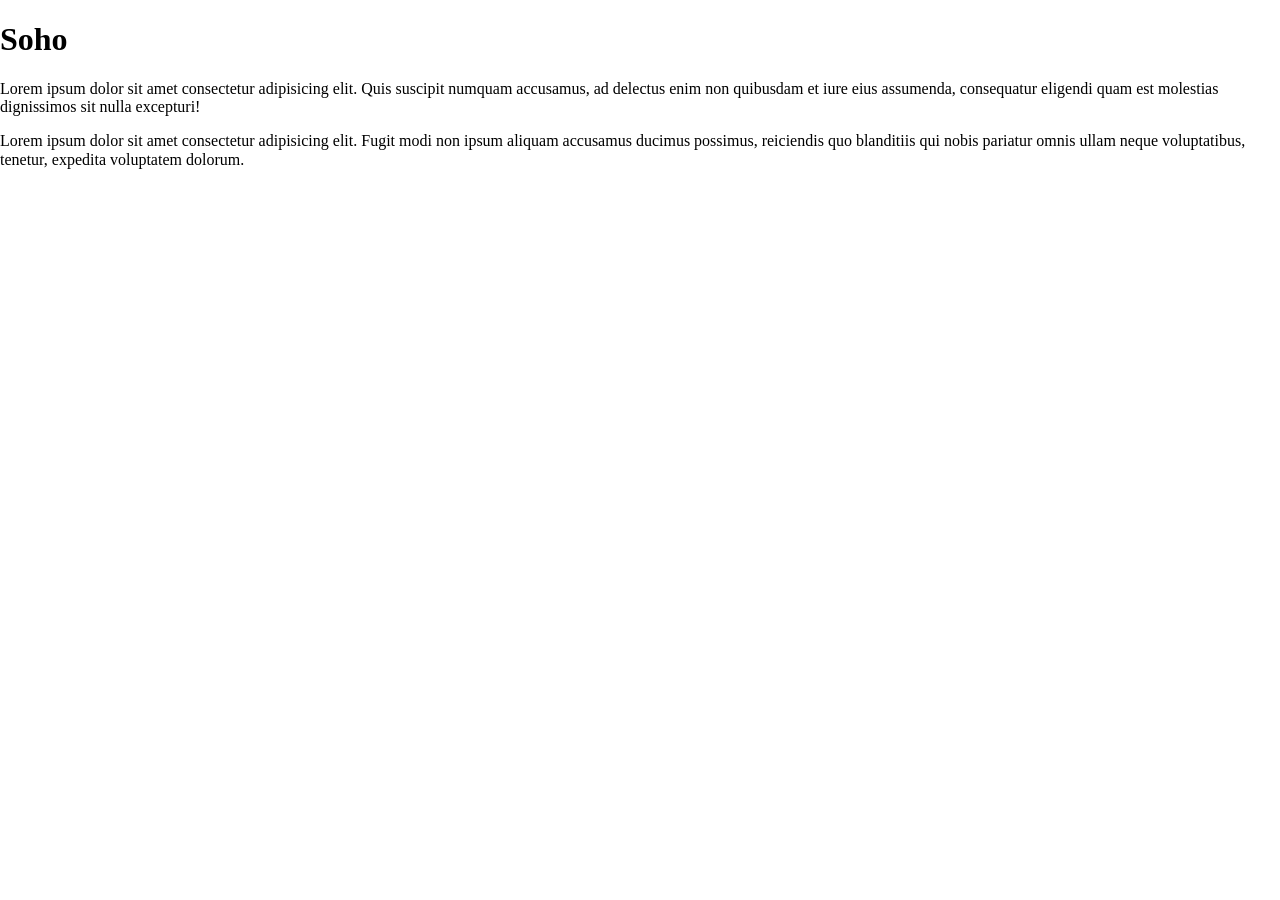
==== home.html @ 6ae9e1d0 "adding files for heroku deployment" ====
<!DOCTYPE html>
<html lang="en">
	<head>
		<meta charset="UTF-8" />
		<meta name="viewport" content="width=device-width, initial-scale=1.0" />
		<title>Soho</title>
		<link rel="stylesheet" href="styles.css" />
	</head>
	<body>
		<header>
			<h1>Soho</h1>
			<nav></nav>
		</header>

		<main>
			<p>Lorem ipsum dolor sit amet consectetur adipisicing elit. Quis suscipit numquam accusamus, ad delectus enim non quibusdam et iure eius assumenda, consequatur eligendi quam est molestias dignissimos sit nulla excepturi!</p>
		</main>

		<footer>
			<p>Lorem ipsum dolor sit amet consectetur adipisicing elit. Fugit modi non ipsum aliquam accusamus ducimus possimus, reiciendis quo blanditiis qui nobis pariatur omnis ullam neque voluptatibus, tenetur, expedita voluptatem dolorum.</p>
		</footer>
		<script src="scripts/scripts.js"></script>
	</body>
</html>
---- styles.css ----
html{line-height:1.15;-webkit-text-size-adjust:100%}body{margin:0}main{display:block}h1{font-size:2em;margin:.67em 0}hr{box-sizing:content-box;height:0;overflow:visible}pre{font-family:monospace,monospace;font-size:1em}a{background-color:transparent}abbr[title]{border-bottom:none;text-decoration:underline;text-decoration:underline dotted}b,strong{font-weight:bolder}code,kbd,samp{font-family:monospace,monospace;font-size:1em}small{font-size:80%}sub,sup{font-size:75%;line-height:0;position:relative;vertical-align:baseline}sub{bottom:-0.25em}sup{top:-0.5em}img{border-style:none}button,input,optgroup,select,textarea{font-family:inherit;font-size:100%;line-height:1.15;margin:0}button,input{overflow:visible}button,select{text-transform:none}button,[type=button],[type=reset],[type=submit]{-webkit-appearance:button}button::-moz-focus-inner,[type=button]::-moz-focus-inner,[type=reset]::-moz-focus-inner,[type=submit]::-moz-focus-inner{border-style:none;padding:0}button:-moz-focusring,[type=button]:-moz-focusring,[type=reset]:-moz-focusring,[type=submit]:-moz-focusring{outline:1px dotted ButtonText}fieldset{padding:.35em .75em .625em}legend{box-sizing:border-box;color:inherit;display:table;max-width:100%;padding:0;white-space:normal}progress{vertical-align:baseline}textarea{overflow:auto}[type=checkbox],[type=radio]{box-sizing:border-box;padding:0}[type=number]::-webkit-inner-spin-button,[type=number]::-webkit-outer-spin-button{height:auto}[type=search]{-webkit-appearance:textfield;outline-offset:-2px}[type=search]::-webkit-search-decoration{-webkit-appearance:none}::-webkit-file-upload-button{-webkit-appearance:button;font:inherit}details{display:block}summary{display:list-item}template{display:none}[hidden]{display:none}/*# sourceMappingURL=styles.css.map */
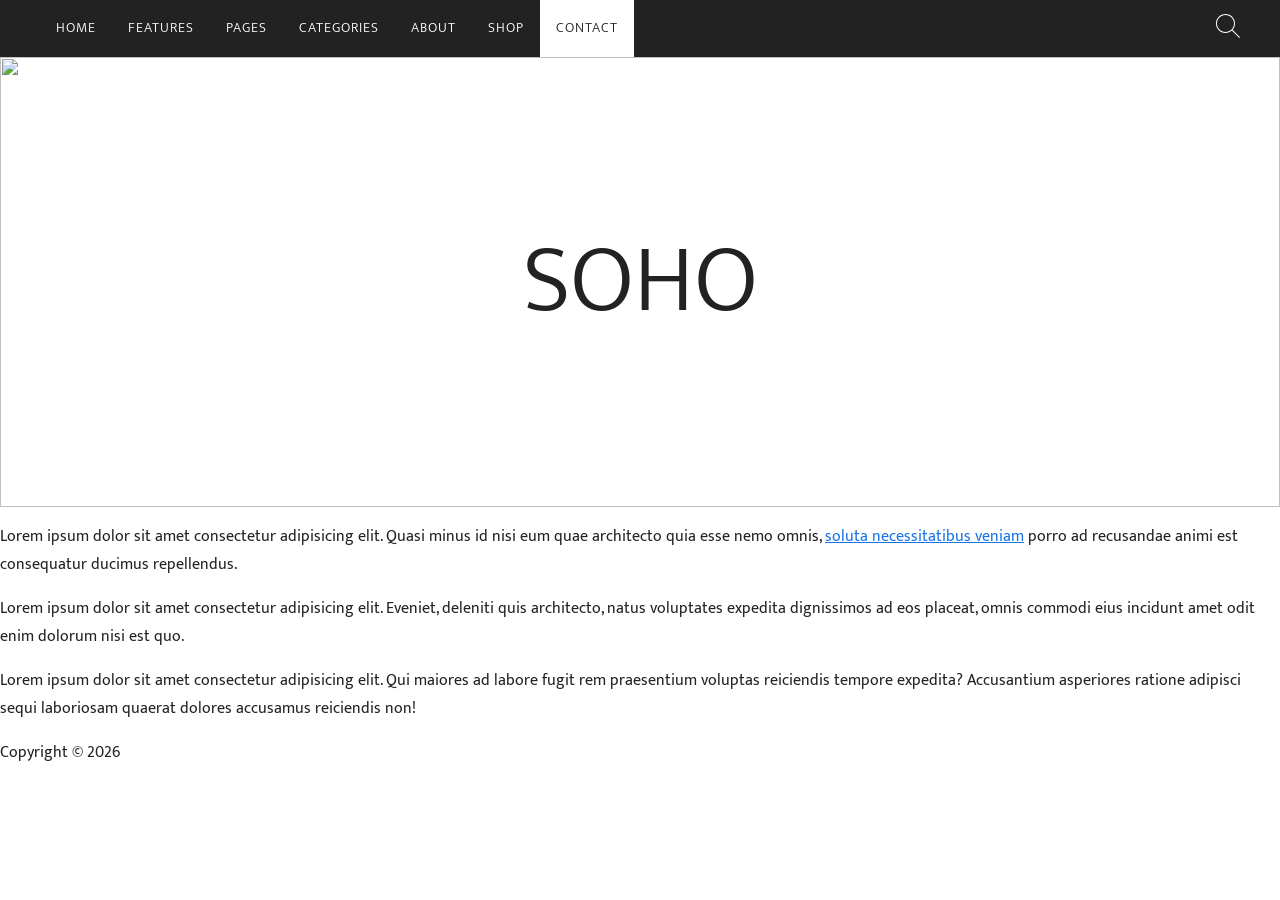
==== commit 0d3f32aa: "header, search, hero" ====
--- a/home.html
+++ b/home.html
@@ -4,20 +4,64 @@
 		<meta charset="UTF-8" />
 		<meta name="viewport" content="width=device-width, initial-scale=1.0" />
 		<title>Soho</title>
+		<link rel="preconnect" href="https://fonts.gstatic.com" />
+		<link href="https://fonts.googleapis.com/css2?family=Mukta:wght@300;400;500&display=swap" rel="stylesheet" />
 		<link rel="stylesheet" href="styles.css" />
 	</head>
 	<body>
-		<header>
-			<h1>Soho</h1>
-			<nav></nav>
+		<header class="header">
+			<div class="wrap">
+				<button class="open_close" aria-label="Open and Close the Navigation">
+					<span class="line"></span>
+					<span class="line"></span>
+					<span class="line"></span>
+				</button>
+				<nav class="main_nav">
+					<ul class="main">
+						<li><a href="#">Home</a></li>
+						<li><a href="#">Features</a></li>
+						<li><a href="#">Pages</a></li>
+						<li><a href="#">Categories</a></li>
+						<li><a href="#">About</a></li>
+						<li><a href="#">Shop</a></li>
+						<li><a class="current" href="#">Contact</a></li>
+					</ul>
+				</nav>
+				<button class="search_icon" aria-label="Search the Site">
+					<svg width="24" height="24" xmlns="http://www.w3.org/2000/svg" fill-rule="evenodd" clip-rule="evenodd"><path d="M15.853 16.56c-1.683 1.517-3.911 2.44-6.353 2.44-5.243 0-9.5-4.257-9.5-9.5s4.257-9.5 9.5-9.5 9.5 4.257 9.5 9.5c0 2.442-.923 4.67-2.44 6.353l7.44 7.44-.707.707-7.44-7.44zm-6.353-15.56c4.691 0 8.5 3.809 8.5 8.5s-3.809 8.5-8.5 8.5-8.5-3.809-8.5-8.5 3.809-8.5 8.5-8.5z" /></svg>
+				</button>
+				<form class="search_bar">
+					<label for="search" class="screen-reader-text">Type Your Search</label>
+					<input id="search" type="search" placeholder="Search the site" />
+					<label for="submit" class="screen-reader-text">Submit</label>
+					<input id="submit" type="submit" value="Search" />
+				</form>
+			</div>
 		</header>
 
-		<main>
-			<p>Lorem ipsum dolor sit amet consectetur adipisicing elit. Quis suscipit numquam accusamus, ad delectus enim non quibusdam et iure eius assumenda, consequatur eligendi quam est molestias dignissimos sit nulla excepturi!</p>
+		<main class="main">
+			<section class="banner">
+				<div class="h1_wrap">
+					<h1 class="block_header">Soho</h1>
+				</div>
+
+				<!-- Intentionally leaving banner image alt as null value; screen readers will skip. -->
+				<figure class="bg_image"><img src="https://picsum.photos/1920/1080" alt="" /></figure>
+			</section>
+
+			<section class="block_body">
+				<p>Lorem ipsum dolor sit amet consectetur adipisicing elit. Quasi minus id nisi eum quae architecto quia esse nemo omnis, <a href="#">soluta necessitatibus veniam</a> porro ad recusandae animi est consequatur ducimus repellendus.</p>
+
+				<form>Lorem ipsum dolor sit amet consectetur adipisicing elit. Eveniet, deleniti quis architecto, natus voluptates expedita dignissimos ad eos placeat, omnis commodi eius incidunt amet odit enim dolorum nisi est quo.</form>
+			</section>
+
+			<aside class="sidebar">
+				<p>Lorem ipsum dolor sit amet consectetur adipisicing elit. Qui maiores ad labore fugit rem praesentium voluptas reiciendis tempore expedita? Accusantium asperiores ratione adipisci sequi laboriosam quaerat dolores accusamus reiciendis non!</p>
+			</aside>
 		</main>
 
 		<footer>
-			<p>Lorem ipsum dolor sit amet consectetur adipisicing elit. Fugit modi non ipsum aliquam accusamus ducimus possimus, reiciendis quo blanditiis qui nobis pariatur omnis ullam neque voluptatibus, tenetur, expedita voluptatem dolorum.</p>
+			<p>Copyright &copy; <span id="copy"></span></p>
 		</footer>
 		<script src="scripts/scripts.js"></script>
 	</body>
--- a/styles.css
+++ b/styles.css
@@ -1 +1 @@
-html{line-height:1.15;-webkit-text-size-adjust:100%}body{margin:0}main{display:block}h1{font-size:2em;margin:.67em 0}hr{box-sizing:content-box;height:0;overflow:visible}pre{font-family:monospace,monospace;font-size:1em}a{background-color:transparent}abbr[title]{border-bottom:none;text-decoration:underline;text-decoration:underline dotted}b,strong{font-weight:bolder}code,kbd,samp{font-family:monospace,monospace;font-size:1em}small{font-size:80%}sub,sup{font-size:75%;line-height:0;position:relative;vertical-align:baseline}sub{bottom:-0.25em}sup{top:-0.5em}img{border-style:none}button,input,optgroup,select,textarea{font-family:inherit;font-size:100%;line-height:1.15;margin:0}button,input{overflow:visible}button,select{text-transform:none}button,[type=button],[type=reset],[type=submit]{-webkit-appearance:button}button::-moz-focus-inner,[type=button]::-moz-focus-inner,[type=reset]::-moz-focus-inner,[type=submit]::-moz-focus-inner{border-style:none;padding:0}button:-moz-focusring,[type=button]:-moz-focusring,[type=reset]:-moz-focusring,[type=submit]:-moz-focusring{outline:1px dotted ButtonText}fieldset{padding:.35em .75em .625em}legend{box-sizing:border-box;color:inherit;display:table;max-width:100%;padding:0;white-space:normal}progress{vertical-align:baseline}textarea{overflow:auto}[type=checkbox],[type=radio]{box-sizing:border-box;padding:0}[type=number]::-webkit-inner-spin-button,[type=number]::-webkit-outer-spin-button{height:auto}[type=search]{-webkit-appearance:textfield;outline-offset:-2px}[type=search]::-webkit-search-decoration{-webkit-appearance:none}::-webkit-file-upload-button{-webkit-appearance:button;font:inherit}details{display:block}summary{display:list-item}template{display:none}[hidden]{display:none}/*# sourceMappingURL=styles.css.map */
+html{line-height:1.15;-webkit-text-size-adjust:100%}body{margin:0}main{display:block}h1{font-size:2em;margin:.67em 0}hr{box-sizing:content-box;height:0;overflow:visible}pre{font-family:monospace,monospace;font-size:1em}a{background-color:transparent}abbr[title]{border-bottom:none;text-decoration:underline;text-decoration:underline dotted}b,strong{font-weight:bolder}code,kbd,samp{font-family:monospace,monospace;font-size:1em}small{font-size:80%}sub,sup{font-size:75%;line-height:0;position:relative;vertical-align:baseline}sub{bottom:-0.25em}sup{top:-0.5em}img{border-style:none}button,input,optgroup,select,textarea{font-family:inherit;font-size:100%;line-height:1.15;margin:0}button,input{overflow:visible}button,select{text-transform:none}button,[type=button],[type=reset],[type=submit]{-webkit-appearance:button}button::-moz-focus-inner,[type=button]::-moz-focus-inner,[type=reset]::-moz-focus-inner,[type=submit]::-moz-focus-inner{border-style:none;padding:0}button:-moz-focusring,[type=button]:-moz-focusring,[type=reset]:-moz-focusring,[type=submit]:-moz-focusring{outline:1px dotted ButtonText}fieldset{padding:.35em .75em .625em}legend{box-sizing:border-box;color:inherit;display:table;max-width:100%;padding:0;white-space:normal}progress{vertical-align:baseline}textarea{overflow:auto}[type=checkbox],[type=radio]{box-sizing:border-box;padding:0}[type=number]::-webkit-inner-spin-button,[type=number]::-webkit-outer-spin-button{height:auto}[type=search]{-webkit-appearance:textfield;outline-offset:-2px}[type=search]::-webkit-search-decoration{-webkit-appearance:none}::-webkit-file-upload-button{-webkit-appearance:button;font:inherit}details{display:block}summary{display:list-item}template{display:none}[hidden]{display:none}.header{background-color:#222;color:#fff}.header .wrap{position:relative;display:flex;justify-content:space-between;align-items:center;max-width:1200px;margin:0 auto}.open_close{display:none}.main_nav .main{display:flex;justify-content:space-evenly;align-items:center;flex-flow:row nowrap;list-style-type:none;margin:0;padding:0}.main_nav a{display:block;color:#fff;text-decoration:none;text-transform:uppercase;padding:1rem;font-size:.9rem;font-weight:300;letter-spacing:1px;background-color:transparent;transition:all 300ms ease}.main_nav a:hover,.main_nav a:active,.main_nav a.current{background-color:#fff;color:#222}html{box-sizing:border-box}*,*:before,*:after{box-sizing:inherit}body{margin:0;padding:0;font-family:"Mukta",sans-serif;font-size:100%;font-weight:400;line-height:1.75;color:#222;background-color:#fff}img{max-width:100%;height:auto}.screen-reader-text{position:absolute;width:1px;height:1px;margin:-1px;clip:rect(0 0 0 0)}a{color:#1a73e8}a:hover,a:active{color:#1a73e8}.banner{position:relative;width:100%;height:450px}.banner .h1_wrap{position:relative;top:50%;left:50%;display:inline-block;background-color:rgba(255,255,255,.85);padding:1rem 2rem;width:auto;transform:translate(-50%, -50%)}.banner .block_header{margin:0;font-size:6rem;font-weight:300;line-height:1;text-transform:uppercase;text-align:center}.banner .bg_image{position:absolute;top:0;left:0;width:100%;height:100%;margin:0;z-index:-1}.banner .bg_image img{object-fit:cover;width:100%;height:100%}.search_bar{visibility:hidden;position:absolute;top:50%;right:32px;width:350px;transform:translateY(-50%);transition:visibility 300ms ease}.search_bar.search_drawer{visibility:visible}.search_bar input[type=search]{border:none;width:100%;height:100%;padding:.5rem 6rem .5rem 1rem}.search_bar input[type=submit]{position:absolute;top:50%;right:2px;transform:translateY(-50%);appearance:none;border:2px solid #c0945c;background-color:transparent;color:#c0945c;letter-spacing:1px;text-transform:uppercase;padding:.5rem;cursor:pointer}.search_bar input[type=submit]:hover,.search_bar input[type=submit]:active{background-color:#c0945c;color:#fff}.search_icon{appearance:none;border:none;background:none;padding:0}.search_icon svg{fill:#fff}/*# sourceMappingURL=styles.css.map */
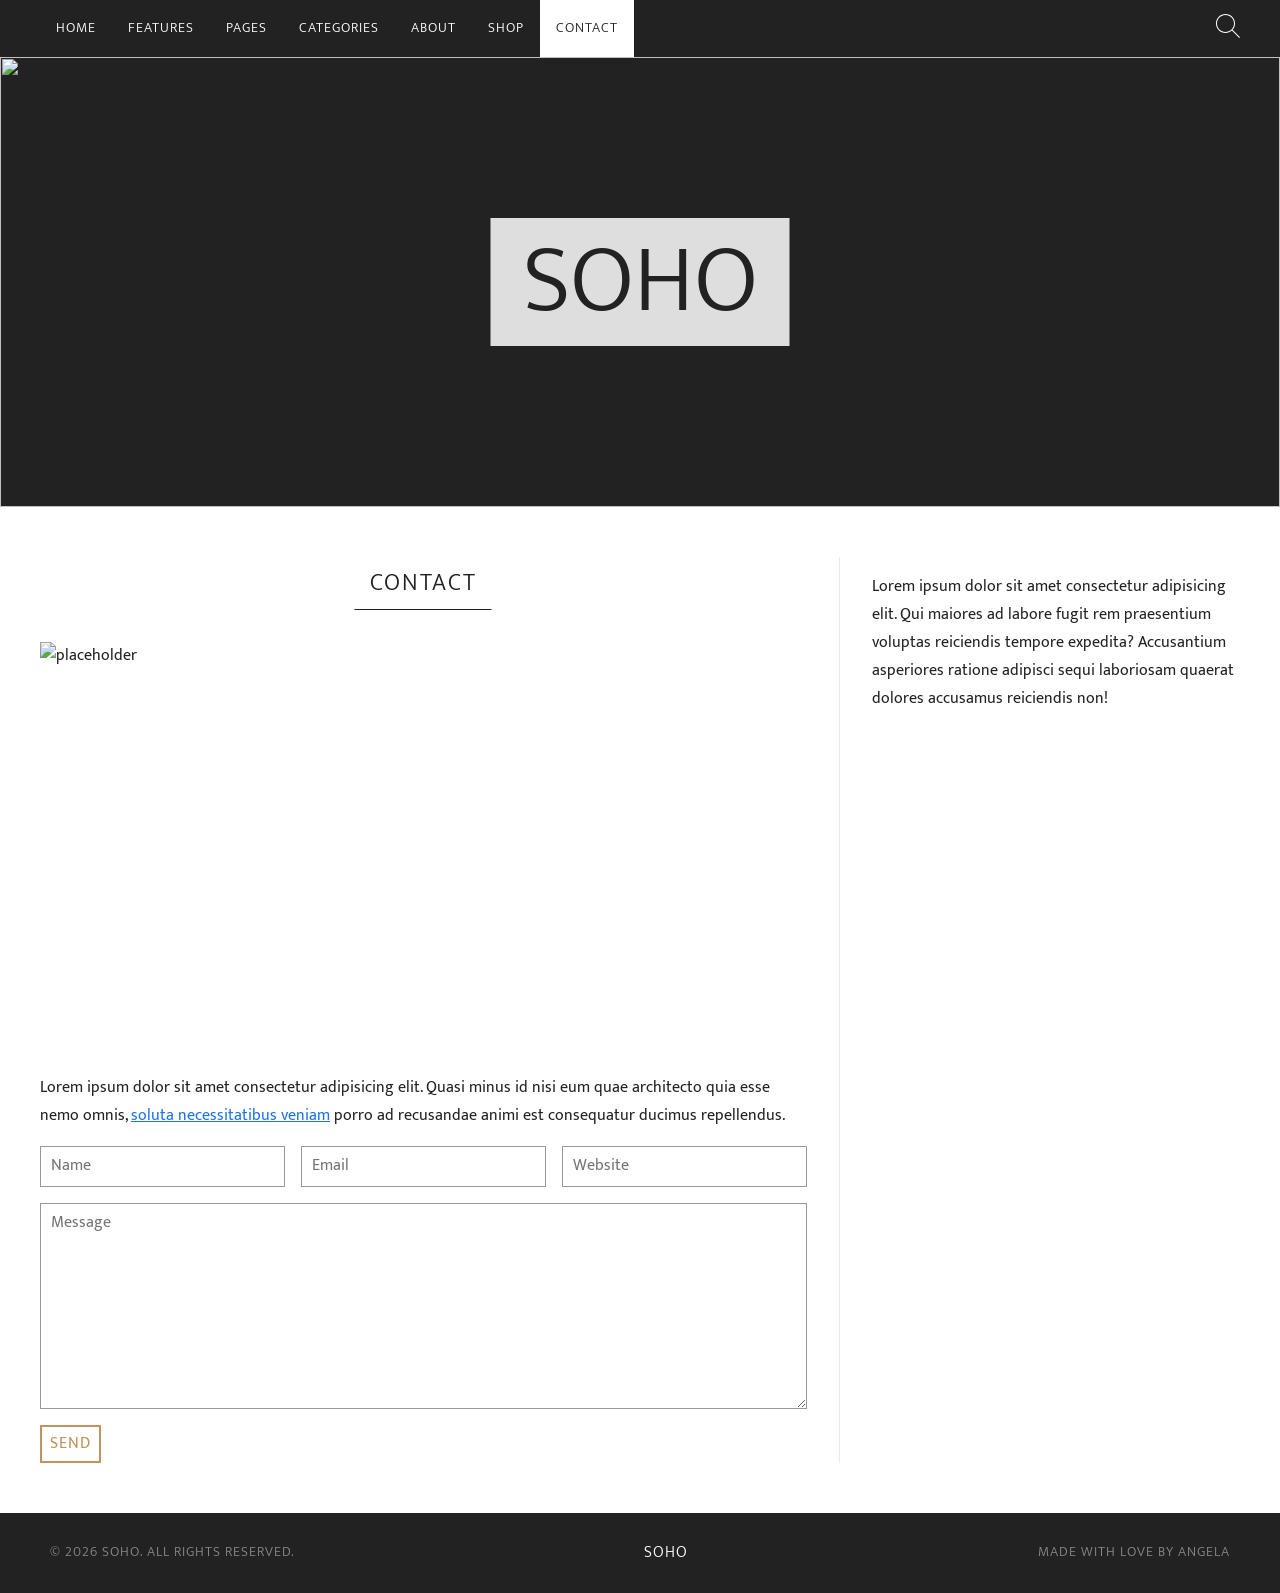
==== commit 9e64ebd1: "more styles and layout" ====
--- a/home.html
+++ b/home.html
@@ -37,9 +37,6 @@
 					<input id="submit" type="submit" value="Search" />
 				</form>
 			</div>
-		</header>
-
-		<main class="main">
 			<section class="banner">
 				<div class="h1_wrap">
 					<h1 class="block_header">Soho</h1>
@@ -48,20 +45,48 @@
 				<!-- Intentionally leaving banner image alt as null value; screen readers will skip. -->
 				<figure class="bg_image"><img src="https://picsum.photos/1920/1080" alt="" /></figure>
 			</section>
+		</header>
 
-			<section class="block_body">
-				<p>Lorem ipsum dolor sit amet consectetur adipisicing elit. Quasi minus id nisi eum quae architecto quia esse nemo omnis, <a href="#">soluta necessitatibus veniam</a> porro ad recusandae animi est consequatur ducimus repellendus.</p>
+		<main class="main">
+			<div class="wrap">
+				<section class="block_body">
+					<h2 class="block_title">Contact</h2>
 
-				<form>Lorem ipsum dolor sit amet consectetur adipisicing elit. Eveniet, deleniti quis architecto, natus voluptates expedita dignissimos ad eos placeat, omnis commodi eius incidunt amet odit enim dolorum nisi est quo.</form>
-			</section>
+					<figure class="block_img"><img src="https://picsum.photos/1024/768" alt="placeholder" /></figure>
 
-			<aside class="sidebar">
-				<p>Lorem ipsum dolor sit amet consectetur adipisicing elit. Qui maiores ad labore fugit rem praesentium voluptas reiciendis tempore expedita? Accusantium asperiores ratione adipisci sequi laboriosam quaerat dolores accusamus reiciendis non!</p>
-			</aside>
+					<p>Lorem ipsum dolor sit amet consectetur adipisicing elit. Quasi minus id nisi eum quae architecto quia esse nemo omnis, <a href="#">soluta necessitatibus veniam</a> porro ad recusandae animi est consequatur ducimus repellendus.</p>
+
+					<form class="form">
+						<div class="form_wrap">
+							<label class="screen-reader-text" for="name">Name</label>
+							<input id="name" type="text" placeholder="Name" required />
+
+							<label class="screen-reader-text" for="email">Email</label>
+							<input id="email" type="email" placeholder="Email" required />
+
+							<label class="screen-reader-text" for="website">Website</label>
+							<input id="website" type="url" placeholder="Website" required />
+						</div>
+						<label class="screen-reader-text" for="message">Message</label>
+						<textarea id="message" name="textarea" placeholder="Message" cols="30" rows="10"></textarea>
+
+						<label class="screen-reader-text" for="submit">Submit</label>
+						<input id="submit" type="submit" value="Send" />
+					</form>
+				</section>
+
+				<aside class="block_sidebar">
+					<p>Lorem ipsum dolor sit amet consectetur adipisicing elit. Qui maiores ad labore fugit rem praesentium voluptas reiciendis tempore expedita? Accusantium asperiores ratione adipisci sequi laboriosam quaerat dolores accusamus reiciendis non!</p>
+				</aside>
+			</div>
 		</main>
 
-		<footer>
-			<p>Copyright &copy; <span id="copy"></span></p>
+		<footer class="footer">
+			<div class="wrap">
+				<p>&copy; <span id="copy"></span> Soho. All Rights Reserved.</p>
+				<p>Soho</p>
+				<p>Made with Love by Angela</p>
+			</div>
 		</footer>
 		<script src="scripts/scripts.js"></script>
 	</body>
--- a/styles.css
+++ b/styles.css
@@ -1 +1 @@
-html{line-height:1.15;-webkit-text-size-adjust:100%}body{margin:0}main{display:block}h1{font-size:2em;margin:.67em 0}hr{box-sizing:content-box;height:0;overflow:visible}pre{font-family:monospace,monospace;font-size:1em}a{background-color:transparent}abbr[title]{border-bottom:none;text-decoration:underline;text-decoration:underline dotted}b,strong{font-weight:bolder}code,kbd,samp{font-family:monospace,monospace;font-size:1em}small{font-size:80%}sub,sup{font-size:75%;line-height:0;position:relative;vertical-align:baseline}sub{bottom:-0.25em}sup{top:-0.5em}img{border-style:none}button,input,optgroup,select,textarea{font-family:inherit;font-size:100%;line-height:1.15;margin:0}button,input{overflow:visible}button,select{text-transform:none}button,[type=button],[type=reset],[type=submit]{-webkit-appearance:button}button::-moz-focus-inner,[type=button]::-moz-focus-inner,[type=reset]::-moz-focus-inner,[type=submit]::-moz-focus-inner{border-style:none;padding:0}button:-moz-focusring,[type=button]:-moz-focusring,[type=reset]:-moz-focusring,[type=submit]:-moz-focusring{outline:1px dotted ButtonText}fieldset{padding:.35em .75em .625em}legend{box-sizing:border-box;color:inherit;display:table;max-width:100%;padding:0;white-space:normal}progress{vertical-align:baseline}textarea{overflow:auto}[type=checkbox],[type=radio]{box-sizing:border-box;padding:0}[type=number]::-webkit-inner-spin-button,[type=number]::-webkit-outer-spin-button{height:auto}[type=search]{-webkit-appearance:textfield;outline-offset:-2px}[type=search]::-webkit-search-decoration{-webkit-appearance:none}::-webkit-file-upload-button{-webkit-appearance:button;font:inherit}details{display:block}summary{display:list-item}template{display:none}[hidden]{display:none}.header{background-color:#222;color:#fff}.header .wrap{position:relative;display:flex;justify-content:space-between;align-items:center;max-width:1200px;margin:0 auto}.open_close{display:none}.main_nav .main{display:flex;justify-content:space-evenly;align-items:center;flex-flow:row nowrap;list-style-type:none;margin:0;padding:0}.main_nav a{display:block;color:#fff;text-decoration:none;text-transform:uppercase;padding:1rem;font-size:.9rem;font-weight:300;letter-spacing:1px;background-color:transparent;transition:all 300ms ease}.main_nav a:hover,.main_nav a:active,.main_nav a.current{background-color:#fff;color:#222}html{box-sizing:border-box}*,*:before,*:after{box-sizing:inherit}body{margin:0;padding:0;font-family:"Mukta",sans-serif;font-size:100%;font-weight:400;line-height:1.75;color:#222;background-color:#fff}img{max-width:100%;height:auto}.screen-reader-text{position:absolute;width:1px;height:1px;margin:-1px;clip:rect(0 0 0 0)}a{color:#1a73e8}a:hover,a:active{color:#1a73e8}.banner{position:relative;width:100%;height:450px}.banner .h1_wrap{position:relative;top:50%;left:50%;display:inline-block;background-color:rgba(255,255,255,.85);padding:1rem 2rem;width:auto;transform:translate(-50%, -50%)}.banner .block_header{margin:0;font-size:6rem;font-weight:300;line-height:1;text-transform:uppercase;text-align:center}.banner .bg_image{position:absolute;top:0;left:0;width:100%;height:100%;margin:0;z-index:-1}.banner .bg_image img{object-fit:cover;width:100%;height:100%}.search_bar{visibility:hidden;position:absolute;top:50%;right:32px;width:350px;transform:translateY(-50%);transition:visibility 300ms ease}.search_bar.search_drawer{visibility:visible}.search_bar input[type=search]{border:none;width:100%;height:100%;padding:.5rem 6rem .5rem 1rem}.search_bar input[type=submit]{position:absolute;top:50%;right:2px;transform:translateY(-50%);appearance:none;border:2px solid #c0945c;background-color:transparent;color:#c0945c;letter-spacing:1px;text-transform:uppercase;padding:.5rem;cursor:pointer}.search_bar input[type=submit]:hover,.search_bar input[type=submit]:active{background-color:#c0945c;color:#fff}.search_icon{appearance:none;border:none;background:none;padding:0}.search_icon svg{fill:#fff}/*# sourceMappingURL=styles.css.map */
+html{line-height:1.15;-webkit-text-size-adjust:100%}body{margin:0}main{display:block}h1{font-size:2em;margin:.67em 0}hr{box-sizing:content-box;height:0;overflow:visible}pre{font-family:monospace,monospace;font-size:1em}a{background-color:transparent}abbr[title]{border-bottom:none;text-decoration:underline;text-decoration:underline dotted}b,strong{font-weight:bolder}code,kbd,samp{font-family:monospace,monospace;font-size:1em}small{font-size:80%}sub,sup{font-size:75%;line-height:0;position:relative;vertical-align:baseline}sub{bottom:-0.25em}sup{top:-0.5em}img{border-style:none}button,input,optgroup,select,textarea{font-family:inherit;font-size:100%;line-height:1.15;margin:0}button,input{overflow:visible}button,select{text-transform:none}button,[type=button],[type=reset],[type=submit]{-webkit-appearance:button}button::-moz-focus-inner,[type=button]::-moz-focus-inner,[type=reset]::-moz-focus-inner,[type=submit]::-moz-focus-inner{border-style:none;padding:0}button:-moz-focusring,[type=button]:-moz-focusring,[type=reset]:-moz-focusring,[type=submit]:-moz-focusring{outline:1px dotted ButtonText}fieldset{padding:.35em .75em .625em}legend{box-sizing:border-box;color:inherit;display:table;max-width:100%;padding:0;white-space:normal}progress{vertical-align:baseline}textarea{overflow:auto}[type=checkbox],[type=radio]{box-sizing:border-box;padding:0}[type=number]::-webkit-inner-spin-button,[type=number]::-webkit-outer-spin-button{height:auto}[type=search]{-webkit-appearance:textfield;outline-offset:-2px}[type=search]::-webkit-search-decoration{-webkit-appearance:none}::-webkit-file-upload-button{-webkit-appearance:button;font:inherit}details{display:block}summary{display:list-item}template{display:none}[hidden]{display:none}.header{background-color:#222;color:#fff}.header .wrap{position:relative;display:flex;justify-content:space-between;align-items:center;max-width:1200px;margin:0 auto}.open_close{display:none}.main_nav .main{display:flex;justify-content:space-evenly;align-items:center;flex-flow:row nowrap;list-style-type:none;margin:0;padding:0}.main_nav a{display:block;color:#fff;text-decoration:none;text-transform:uppercase;padding:1rem;font-size:.9rem;font-weight:300;letter-spacing:1px;background-color:transparent;transition:all 300ms ease}.main_nav a:hover,.main_nav a:active,.main_nav a.current{background-color:#fff;color:#222}.banner{position:relative;width:100%;height:450px}.banner .h1_wrap{position:relative;top:50%;left:50%;display:inline-block;background-color:rgba(255,255,255,.85);padding:1rem 2rem;width:auto;transform:translate(-50%, -50%);z-index:1}.banner .block_header{margin:0;font-size:6rem;font-weight:300;line-height:1;color:#222;text-transform:uppercase;text-align:center}.banner .bg_image{position:absolute;top:0;left:0;width:100%;height:100%;margin:0;z-index:0}.banner .bg_image img{object-fit:cover;width:100%;height:100%}html{box-sizing:border-box}*,*:before,*:after{box-sizing:inherit}body{margin:0;padding:0;font-family:"Mukta",sans-serif;font-size:100%;font-weight:400;line-height:1.75;color:#222;background-color:#fff}img{max-width:100%;height:auto}.screen-reader-text{position:absolute;width:1px;height:1px;margin:-1px;clip:rect(0 0 0 0)}a{color:#1a73e8}a:hover,a:active{color:#1a73e8}.main{padding:50px 10px}.main .wrap{max-width:1200px;margin:0 auto;display:flex;justify-content:space-between;align-items:flex-start;flex-flow:row nowrap}.main .block_body{width:66.666%;padding-right:2rem;border-right:1px solid #eaeaea}.main .block_sidebar{width:33.333%;padding-left:2rem}.block_body .block_title{position:relative;left:50%;transform:translateX(-50%);display:inline-block;width:auto;margin:0 auto 2rem;padding:5px 15px;border-bottom:1px solid #222;color:#222;font-weight:300;text-transform:uppercase;text-align:center;letter-spacing:2px}.block_body .block_img{margin:0 0 2rem;width:100%;height:400px}.block_body .block_img img{display:block;width:100%;height:100%;object-fit:cover}.search_bar{visibility:hidden;position:absolute;top:50%;right:32px;width:350px;transform:translateY(-50%);transition:visibility 300ms ease}.search_bar.search_drawer{visibility:visible}.search_bar input[type=search]{border:none;width:100%;height:100%;padding:.5rem 6rem .5rem 1rem}.search_bar input[type=submit]{position:absolute;top:50%;right:2px;transform:translateY(-50%);appearance:none;border:2px solid #c0945c;background-color:transparent;color:#c0945c;letter-spacing:1px;text-transform:uppercase;padding:.5rem;cursor:pointer;transition:all 300ms ease}.search_bar input[type=submit]:hover,.search_bar input[type=submit]:active{background-color:#c0945c;color:#fff}.search_icon{appearance:none;border:none;background:none;padding:0}.search_icon svg{fill:#fff}.form{width:100%;padding:0;margin:0}.form .form_wrap{display:flex;flex-flow:row nowrap;justify-content:space-between;align-items:center}.form .form_wrap input[type=text],.form .form_wrap input[type=email],.form .form_wrap input[type=url]{display:block;width:32%;padding:10px;border:1.5px solid #999}.form textarea{display:block;width:100%;margin:1rem 0;padding:10px;border:1.5px solid #999}.form input[type=submit]{appearance:none;border:2px solid #c0945c;background-color:transparent;color:#c0945c;letter-spacing:1px;text-transform:uppercase;padding:.5rem;cursor:pointer;transition:all 300ms ease}.form input[type=submit]:hover,.form input[type=submit]:active{background-color:#c0945c;color:#fff}.footer{background-color:#222;font-weight:300;text-transform:uppercase;letter-spacing:1px;color:#fff}.footer .wrap{max-width:1200px;margin:0 auto;padding:10px;display:flex;flex-flow:row nowrap;justify-content:space-between;align-items:center}.footer p:nth-of-type(1),.footer p:nth-of-type(3){color:#8a8888;font-size:.9rem}/*# sourceMappingURL=styles.css.map */
